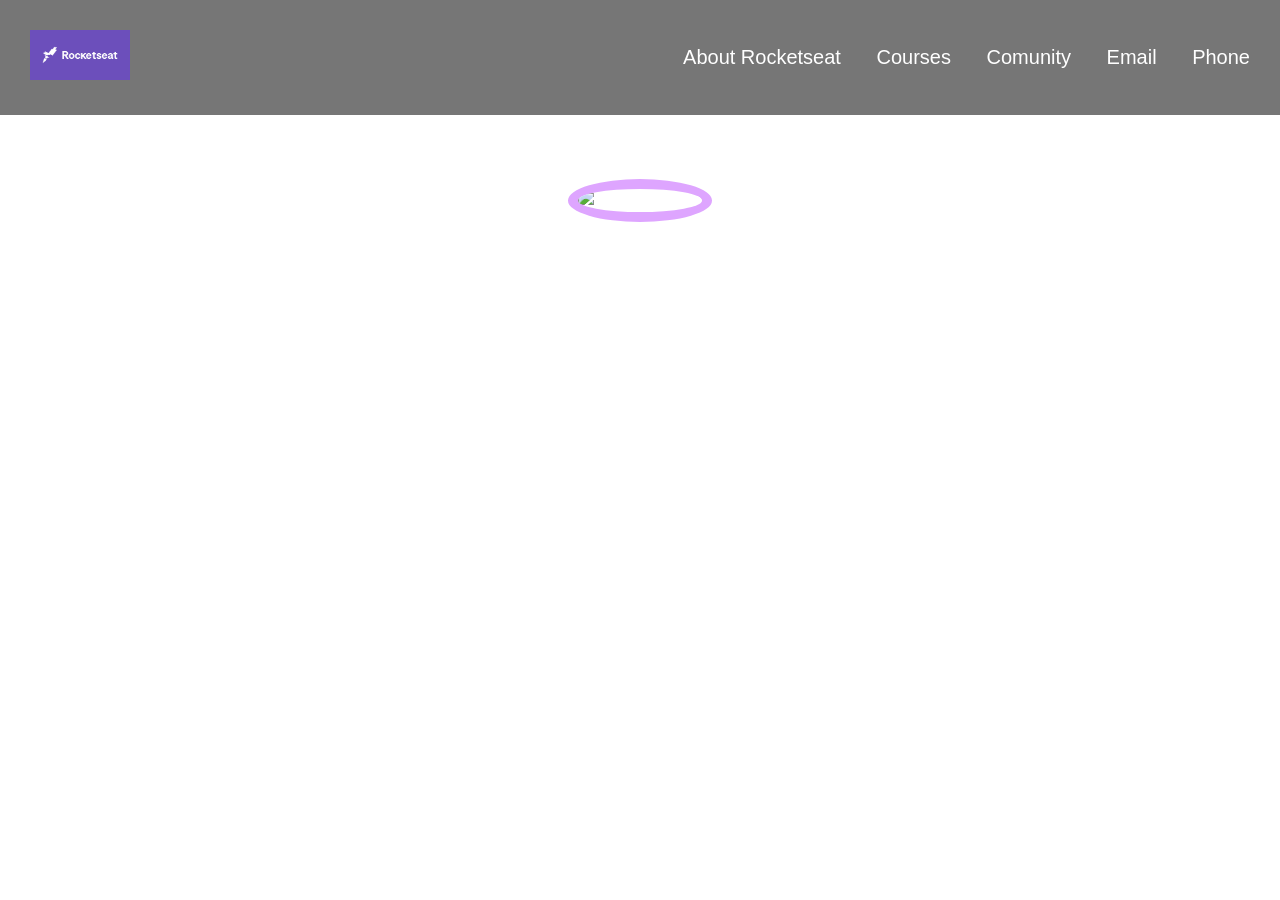
==== views/index.html @ ba23336f "firts commit" ====
<!DOCTYPE html>
<html>
    <head>
        <meta charset="UTF-8">
        <title>Challenge 02</title>
        <link rel="icon" href="favicon.ico" type="image/x-icon"/>
        <link rel="stylesheet" href="/public/styles/index.css">
        <link rel="stylesheet" href="/public/styles/header.css">
    </head>

    <body>
          <header>
            <a href="https://rocketseat.com.br" target="_blank">
                <img src="/public/assets/logo.png" alt="logomarca"></a>
            <span>
                <a href="about.html">About Rocketseat</a>
                <a href="content.html"> Courses</a>
                <a href="https://discordapp.com/invite/gCRAFh" target="_blank">Comunity</a>
                <a href="mailto: oi@rocketseat.com.br" target="_blank">Email</a>
                <a href="tel:+5547992078767" target="_blank">Phone</a>
            </span>
        </header>
        <div class="content">
            <img class="photo" alt="Launchbase" src="https://images.pexels.com/photos/41162/moon-landing-apollo-11-nasa-buzz-aldrin-41162.jpeg?auto=compress&cs=tinysrgb&dpr=2&h=750&w=1260">
            <h2>Challenge 02
            </h2>
            <p>
                This page was created during the Launchbase Bootcamp, as parte os challenge 2.
            </p>
            <p>The challenge a website using HTML, CSS and JavaScript. For this challenge, 
            the respossive part was not created. This website is designed for a 1679px X 937px.
            </p>
        </div>

    </body>
</html>
---- public/styles/index.css ----
body {
    background-image: url(https://images.pexels.com/photos/23769/pexels-photo.jpg?auto=compress&cs=tinysrgb&dpr=2&h=750&w=1260);
    background-repeat: no-repeat;
    font-family: 'Roboto', sans-serif;
    color: white;
    font-size: 20px;
    margin: 0;
    height: 100vh;
    overflow: hidden;
}

.content {
    padding-top: 5%;
    align-items: center;
    text-align: center;
}

.content h2 {
    font-size: 32px;
    text-align: center;
}

.photo {
    width: 20%;
    border: #dea5ff solid 10px;
    border-radius: 50%;
}
---- public/styles/header.css ----
header {
    background-color: rgba(54, 53, 54, 0.678);
    padding: 30px;
    display: flex;
    justify-content: space-between;
    align-items: center;
}

header img {
    height: 50px;
    width: 100px;
}

header span a {
    color: white;
    align-items: center;
    margin-left: 30px;
    text-decoration: none;
}

header span a:hover {
    color: #701c99;
    transition: 200ms;
}
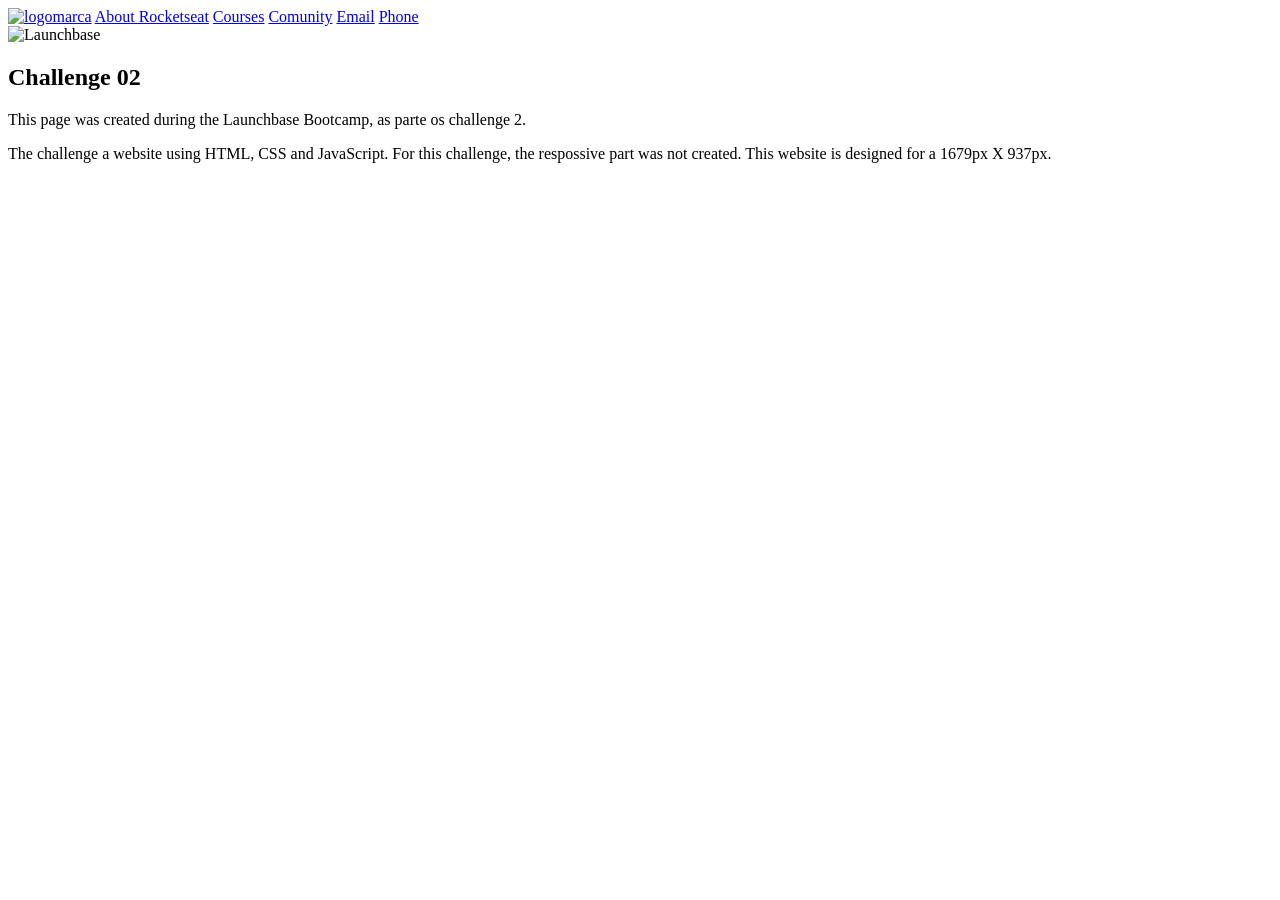
==== commit e7308991: "ajustes" ====
--- a/views/index.html
+++ b/views/index.html
@@ -3,18 +3,19 @@
     <head>
         <meta charset="UTF-8">
         <title>Challenge 02</title>
-        <link rel="icon" href="favicon.ico" type="image/x-icon"/>
-        <link rel="stylesheet" href="/public/styles/index.css">
-        <link rel="stylesheet" href="/public/styles/header.css">
+        <link rel="icon" href="public/assets/favicon.ico" type="image/x-icon"/>
+        <link rel="stylesheet" href="public/styles/index.css">
+        <link rel="stylesheet" href="public/styles/header.css">
     </head>
 
     <body>
-          <header>
+        <header>
             <a href="https://rocketseat.com.br" target="_blank">
-                <img src="/public/assets/logo.png" alt="logomarca"></a>
+                <img src="public/assets/logo.png" alt="logomarca"></a>
             <span>
                 <a href="about.html">About Rocketseat</a>
-                <a href="content.html"> Courses</a>
+                <a href="content.html">
+                    Courses</a>
                 <a href="https://discordapp.com/invite/gCRAFh" target="_blank">Comunity</a>
                 <a href="mailto: oi@rocketseat.com.br" target="_blank">Email</a>
                 <a href="tel:+5547992078767" target="_blank">Phone</a>
@@ -27,8 +28,7 @@
             <p>
                 This page was created during the Launchbase Bootcamp, as parte os challenge 2.
             </p>
-            <p>The challenge a website using HTML, CSS and JavaScript. For this challenge, 
-            the respossive part was not created. This website is designed for a 1679px X 937px.
+            <p>The challenge a website using HTML, CSS and JavaScript. For this challenge, the respossive part was not created. This website is designed for a 1679px X 937px.
             </p>
         </div>
 
